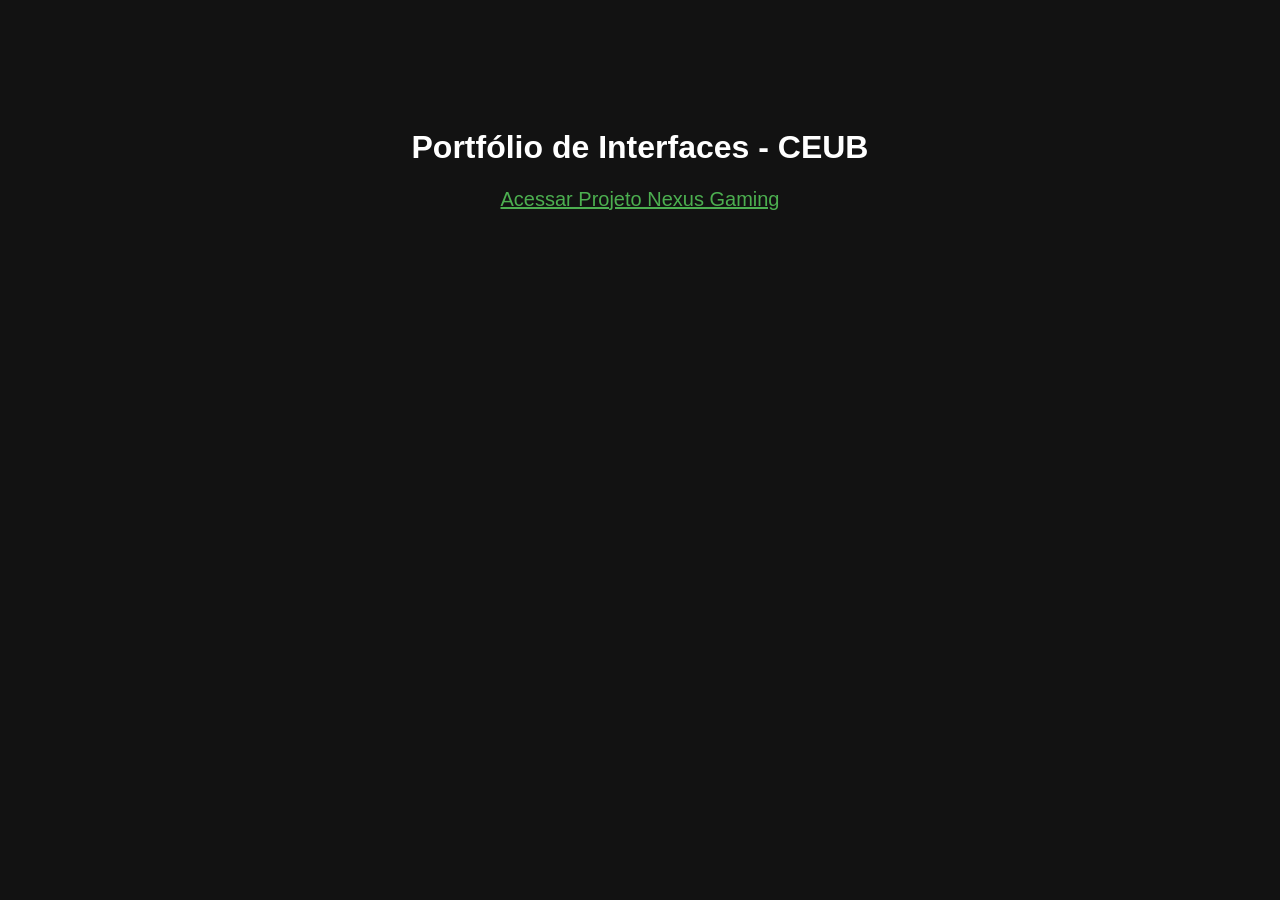
==== index.html @ daeaefff "Add files via upload" ====
<!DOCTYPE html>
<html lang="pt-br">
<head>
    <meta charset="UTF-8">
    <title>Portfólio</title>
</head>
<body style="background:#121212; color:#fff; text-align:center; font-family:sans-serif; padding-top:100px;">
    <h1>Portfólio de Interfaces - CEUB</h1>
    <a style="color:#4caf50; font-size:20px;" href="./personal-projects/nexus-gaming/index.html">Acessar Projeto Nexus Gaming</a>
</body>
</html>
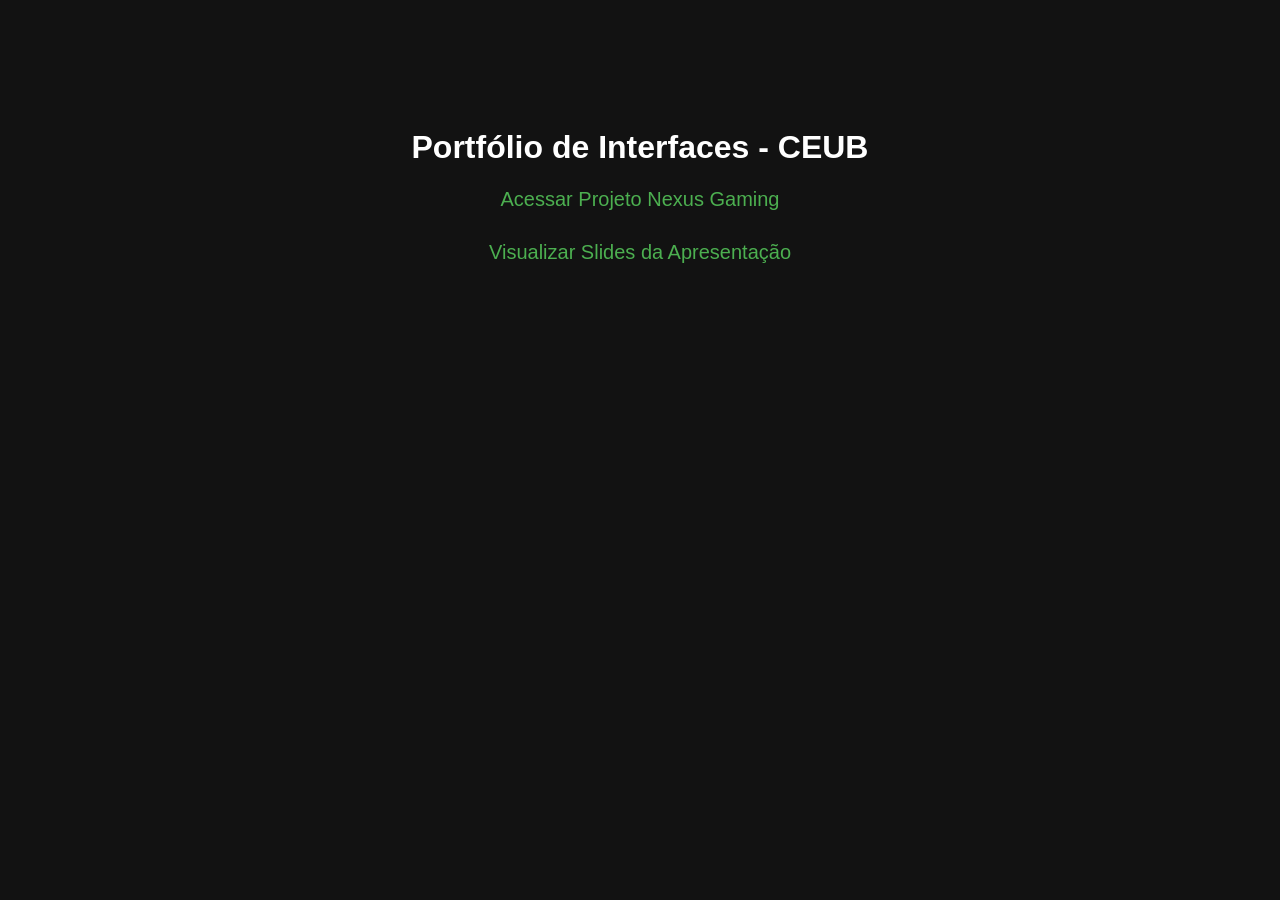
==== commit 1ada68e6: "Update index.html" ====
--- a/index.html
+++ b/index.html
@@ -2,10 +2,17 @@
 <html lang="pt-br">
 <head>
     <meta charset="UTF-8">
-    <title>Portfólio</title>
+    <title>Portfólio de Interfaces - CEUB</title>
 </head>
 <body style="background:#121212; color:#fff; text-align:center; font-family:sans-serif; padding-top:100px;">
     <h1>Portfólio de Interfaces - CEUB</h1>
-    <a style="color:#4caf50; font-size:20px;" href="./personal-projects/nexus-gaming/index.html">Acessar Projeto Nexus Gaming</a>
+    
+    <div style="margin-bottom: 30px;">
+        <a style="color:#4caf50; font-size:20px; text-decoration: none;" href="./personal-projects/nexus-gaming/index.html">Acessar Projeto Nexus Gaming</a>
+    </div>
+
+    <div>
+        <a style="color:#4caf50; font-size:20px; text-decoration: none;" target="_blank" href="https://docs.google.com/presentation/d/e/2PACX-1vQVPCe261ACy9W1121m18DzsyByICNskYFi4c63nX3vEbNRtgmz0_Rl8P9i_Ssfrs2E9v2VIvnFbHOe/pub?start=false&loop=false&delayms=3000&slide=id.p">Visualizar Slides da Apresentação</a>
+    </div>
 </body>
-</html>+</html>
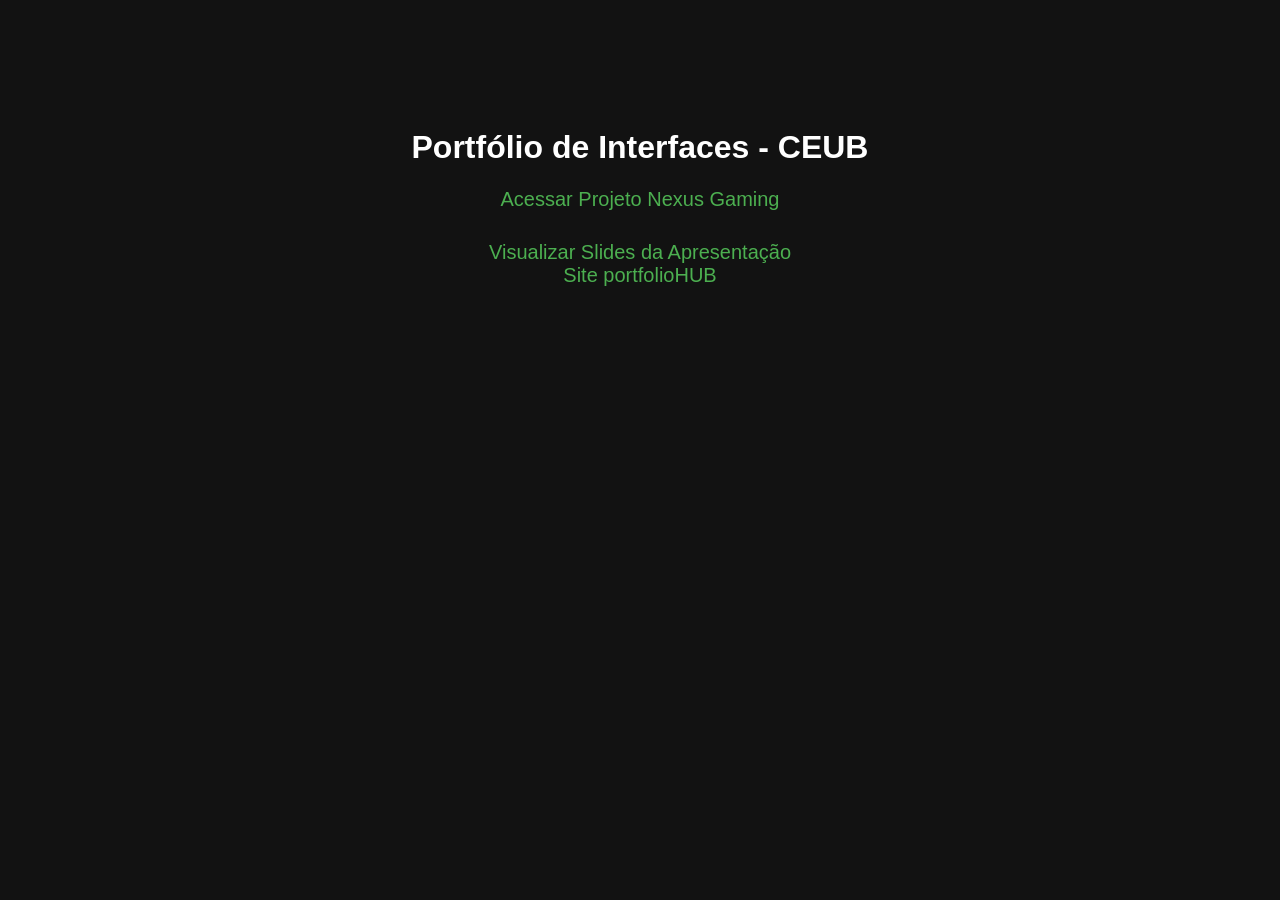
==== commit 18a4ee10: "Update index.html" ====
--- a/index.html
+++ b/index.html
@@ -14,5 +14,9 @@
     <div>
         <a style="color:#4caf50; font-size:20px; text-decoration: none;" target="_blank" href="https://docs.google.com/presentation/d/e/2PACX-1vQVPCe261ACy9W1121m18DzsyByICNskYFi4c63nX3vEbNRtgmz0_Rl8P9i_Ssfrs2E9v2VIvnFbHOe/pub?start=false&loop=false&delayms=3000&slide=id.p">Visualizar Slides da Apresentação</a>
     </div>
+
+     <div>
+        <a style="color:#4caf50; font-size:20px; text-decoration: none;" target="_blank" href="./portfolio.html">Site portfolioHUB</a>
+    </div>
 </body>
 </html>
